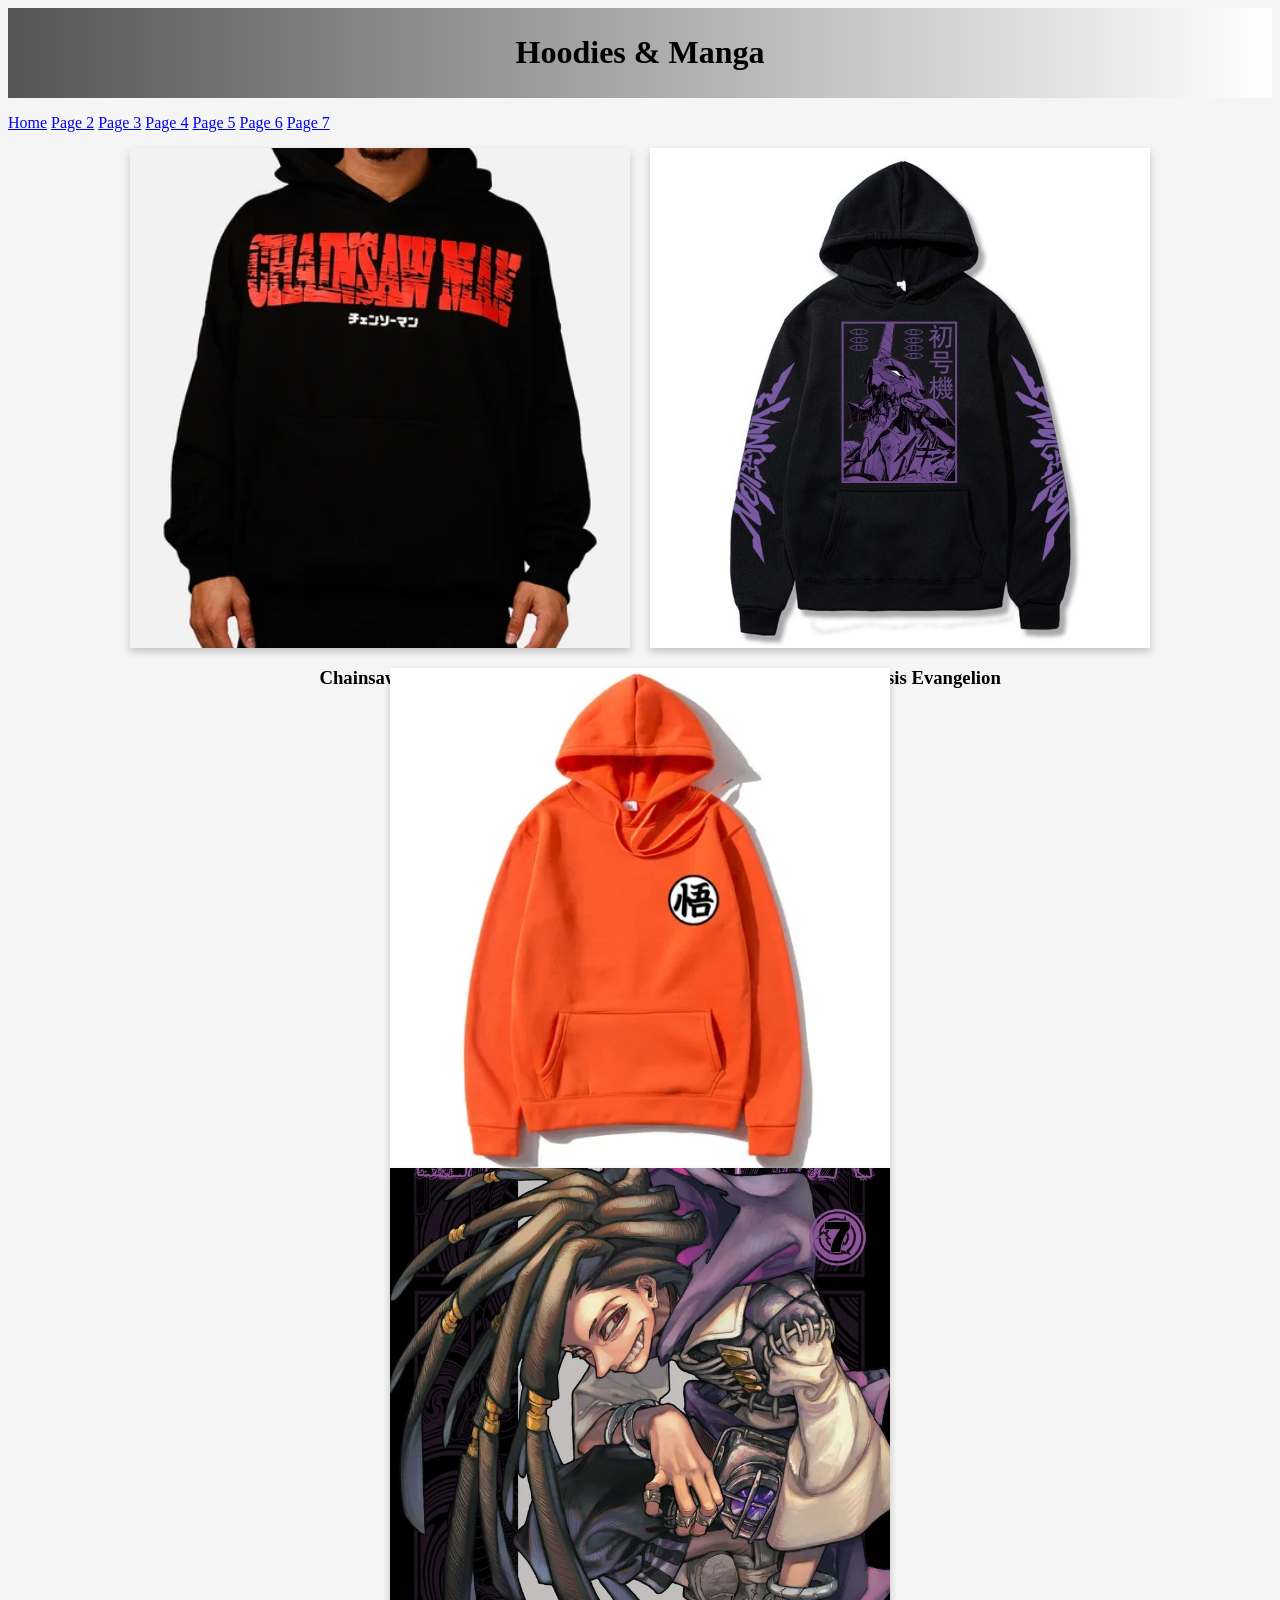
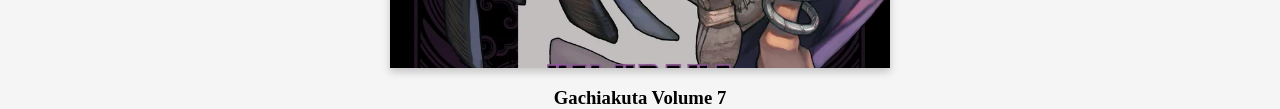
==== page2.html @ db73498c "." ====
<!DOCTYPE html>
<html>
<head>
<title>Hoodies & Manga</title>
<body>   
    <header>
    <h1>Hoodies & Manga</h1>
    </header>
     <p>
        <nav>
            <a href="index.html">Home</a>
            <a href="page2.html">Page 2</a>
            <a href="page3.html">Page 3</a>
            <a href="page4.html">Page 4</a>
            <a href="page5.html">Page 5</a>
            <a href="page6.html">Page 6</a>
            <a href="page7.html">Page 7</a>
        </nav>
    </p>
</body>
<section>
<style>
    .card {
  box-shadow: 0 4px 8px 0 rgba(0,0,0,0.2);
  transition: 0.3s;
  width: 20%;
    }
 .card-container {
  display: flex;
  flex-direction: row;
  gap: 20px; 
  justify-content: center; 
  flex-wrap: wrap;
 }
    body{
        background: whitesmoke;
        font-family:'Times New Roman', Times, serif;
        color: black;
        margin: 10;
    }
    header{
        text-align: center;
        padding: 5px;
        background: linear-gradient(90deg, #555555, white);
    }
    .flip-card {
  background-color: transparent;
  width: 500px;
  height: 500px;
  perspective: 1000px;
}

.flip-card-inner {
  position: relative;
  width: 100%;
  height: 100%;
  text-align: center;
  transition: transform 0.6s;
  transform-style: preserve-3d;
  box-shadow: 0 4px 8px 0 rgba(0,0,0,0.2);
}

.flip-card:hover .flip-card-inner {
  transform: rotateY(180deg);
}

.flip-card-front, .flip-card-back {
  position: absolute;
  width: 100%;
  height: 100%;
  -webkit-backface-visibility: hidden;
  backface-visibility: hidden;
}

.flip-card-front {
  background-color: #bbb;
  color: black;
}

.flip-card-back {
  background-color: #404041;
  color: white;
  transform: rotateY(180deg);
}
.flip-card-front img {
  width: 100%;
  height: 100%;
  object-fit: cover; /* Keeps aspect ratio and fills the space */
  display: block;
}

</style>
<body>
  <div class="card-container">
  <!-- Card 1 -->
  <div class="flip-card">
    <div class="flip-card-inner">
      <div class="flip-card-front">
           <img src="csm hoodie.webp" alt="CSM" style="width:100%">
        <h3>Chainsaw Man</h3>
      </div>
      <div class="flip-card-back">
<h1>Chainsaw Man Title</h1>
<h2>$27</h2>
      </div>
    </div>
  </div>

  <!-- Card 2 -->
  <div class="flip-card">
    <div class="flip-card-inner">
      <div class="flip-card-front">
<img src="Neon Genisis.jpg" alt="Neon" style="width:100%">
        <h3>Neon Genesis Evangelion</h3>
      </div>
      <div class="flip-card-back">
        <h1>Neon Genesis Evangelion</h1>
        <h2>$27</h2>
      </div>
    </div>
  </div>

  <div class="flip-card">
    <div class="flip-card-inner">
      <div class="flip-card-front">
<img src="DBZ.webp" alt="Dragon" style="width:100%">
        <h3>Dragon Ball Z </h3>
      </div>
      <div class="flip-card-back">
        <h1>DBZ</h1>
        <h2>$27</h2>
      </div>
    </div>
  </div>
</div>

    <div class="card-container">
  <div class="flip-card">
    <div class="flip-card-inner">
      <div class="flip-card-front">
<img src="Jabber.webp" alt="Jabber" style="width:100%">

        <h3>Gachiakuta Volume 7</h3>
      </div>
      <div class="flip-card-back">
        <h1>Jabber Wonger</h1>
        <h2>$15</h2>
      </div>
    </div>
  </div>
</div>


</section>
</body>

</html>
</head>
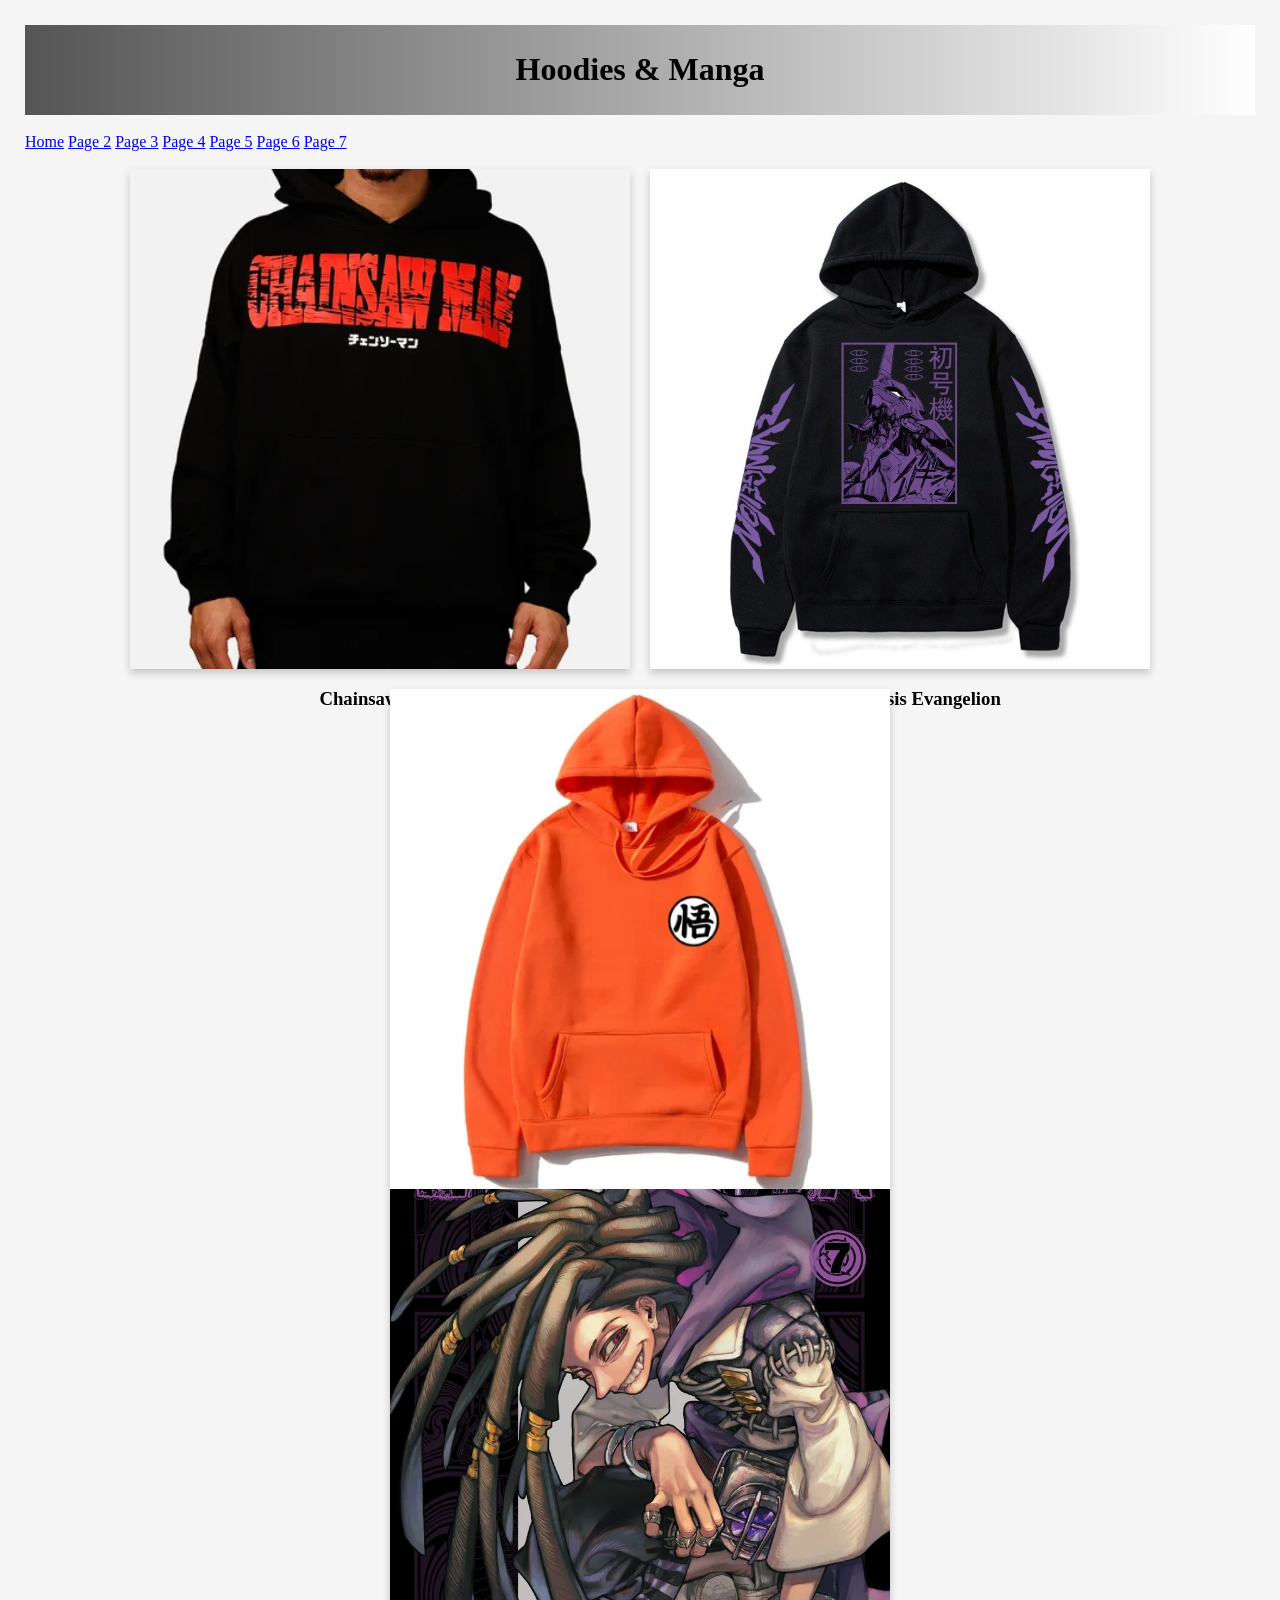
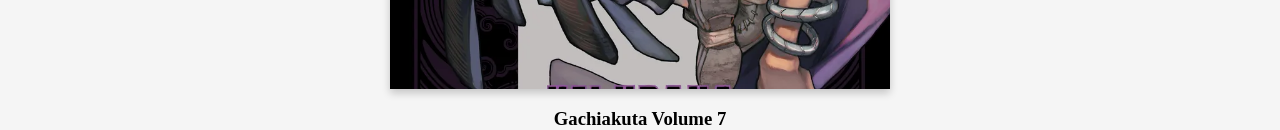
==== commit cbfdc7e8: "." ====
--- a/page2.html
+++ b/page2.html
@@ -2,6 +2,8 @@
 <html>
 <head>
 <title>Hoodies & Manga</title>
+
+<link rel="stylesheet" href="style.css">
 <body>   
     <header>
     <h1>Hoodies & Manga</h1>
@@ -31,6 +33,13 @@
   gap: 20px; 
   justify-content: center; 
   flex-wrap: wrap;
+ }
+
+ img {
+  max-width: 100%;
+  height: auto;
+  display: block;
+  margin: 0 auto;
  }
     body{
         background: whitesmoke;
--- a/style.css
+++ b/style.css
@@ -0,0 +1,35 @@
+.row {
+  display: flex;
+  justify-content: center;
+}
+h1 {
+  color: black;
+  text-align: center;
+}
+
+p {
+  color: black;
+  font-size: 18px;
+  line-height: 1.8;
+}
+
+body {
+  font-family:'Franklin Gothic Medium', 'Arial Narrow', Arial, sans-serif ;
+  background: linear-gradient(to bottom, #FFFFFF, #000000);
+  margin: 0;
+  padding: 25px;
+  border-radius: 10px;
+}
+
+
+.image-container {
+  width:300px;
+  height: 200px;
+  overflow: hidden;
+}
+
+.image-container-img{
+  width: 100%;
+  height: 100%;
+  object-fit: cover;
+}
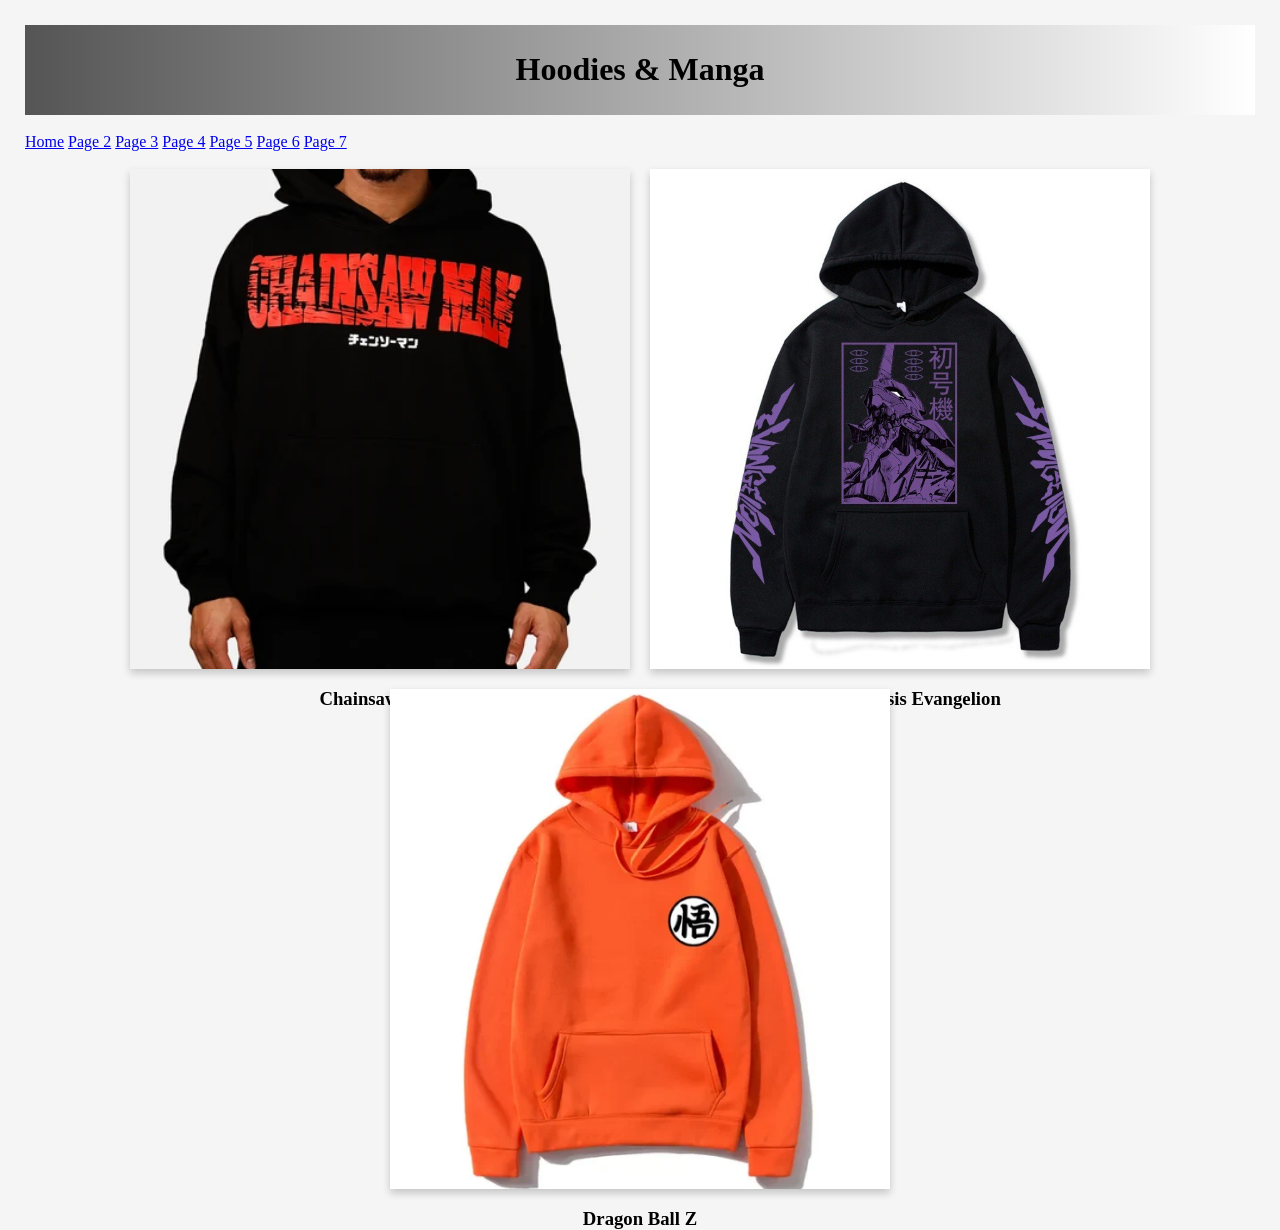
==== commit b5080a64: "." ====
--- a/page2.html
+++ b/page2.html
@@ -143,21 +143,6 @@
   </div>
 </div>
 
-    <div class="card-container">
-  <div class="flip-card">
-    <div class="flip-card-inner">
-      <div class="flip-card-front">
-<img src="Jabber.webp" alt="Jabber" style="width:100%">
-
-        <h3>Gachiakuta Volume 7</h3>
-      </div>
-      <div class="flip-card-back">
-        <h1>Jabber Wonger</h1>
-        <h2>$15</h2>
-      </div>
-    </div>
-  </div>
-</div>
 
 
 </section>
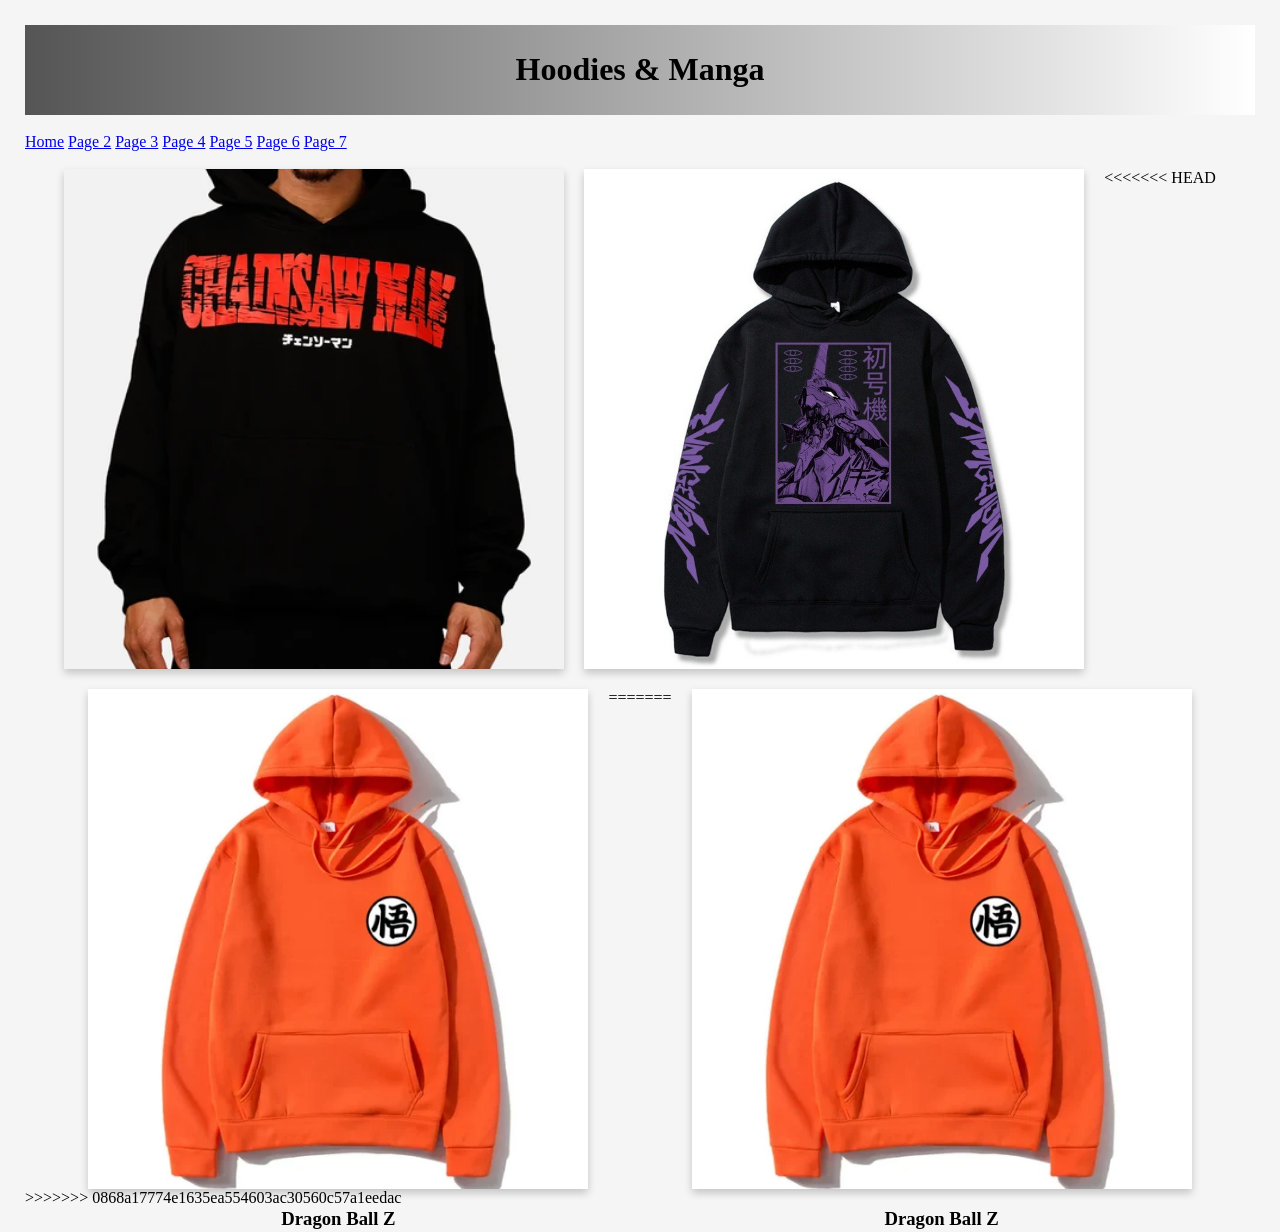
==== commit 3dc9ddd8: "." ====
--- a/page2.html
+++ b/page2.html
@@ -129,6 +129,22 @@
     </div>
   </div>
 
+<<<<<<< HEAD
+
+  <!-- Card 3 -->
+  <div class="flip-card">
+    <div class="flip-card-inner">
+      <div class="flip-card-front">
+           <img src="DBZ.webp" alt="DBZ" style="width:100%">
+        <h3>Dragon Ball Z</h3>
+      </div>
+      <div class="flip-card-back">
+<h1>Dragon Ball Z</h1>
+<h2>$27</h2>
+      </div>
+    </div>
+  </div>
+=======
   <div class="flip-card">
     <div class="flip-card-inner">
       <div class="flip-card-front">
@@ -144,6 +160,7 @@
 </div>
 
 
+>>>>>>> 0868a17774e1635ea554603ac30560c57a1eedac
 
 </section>
 </body>
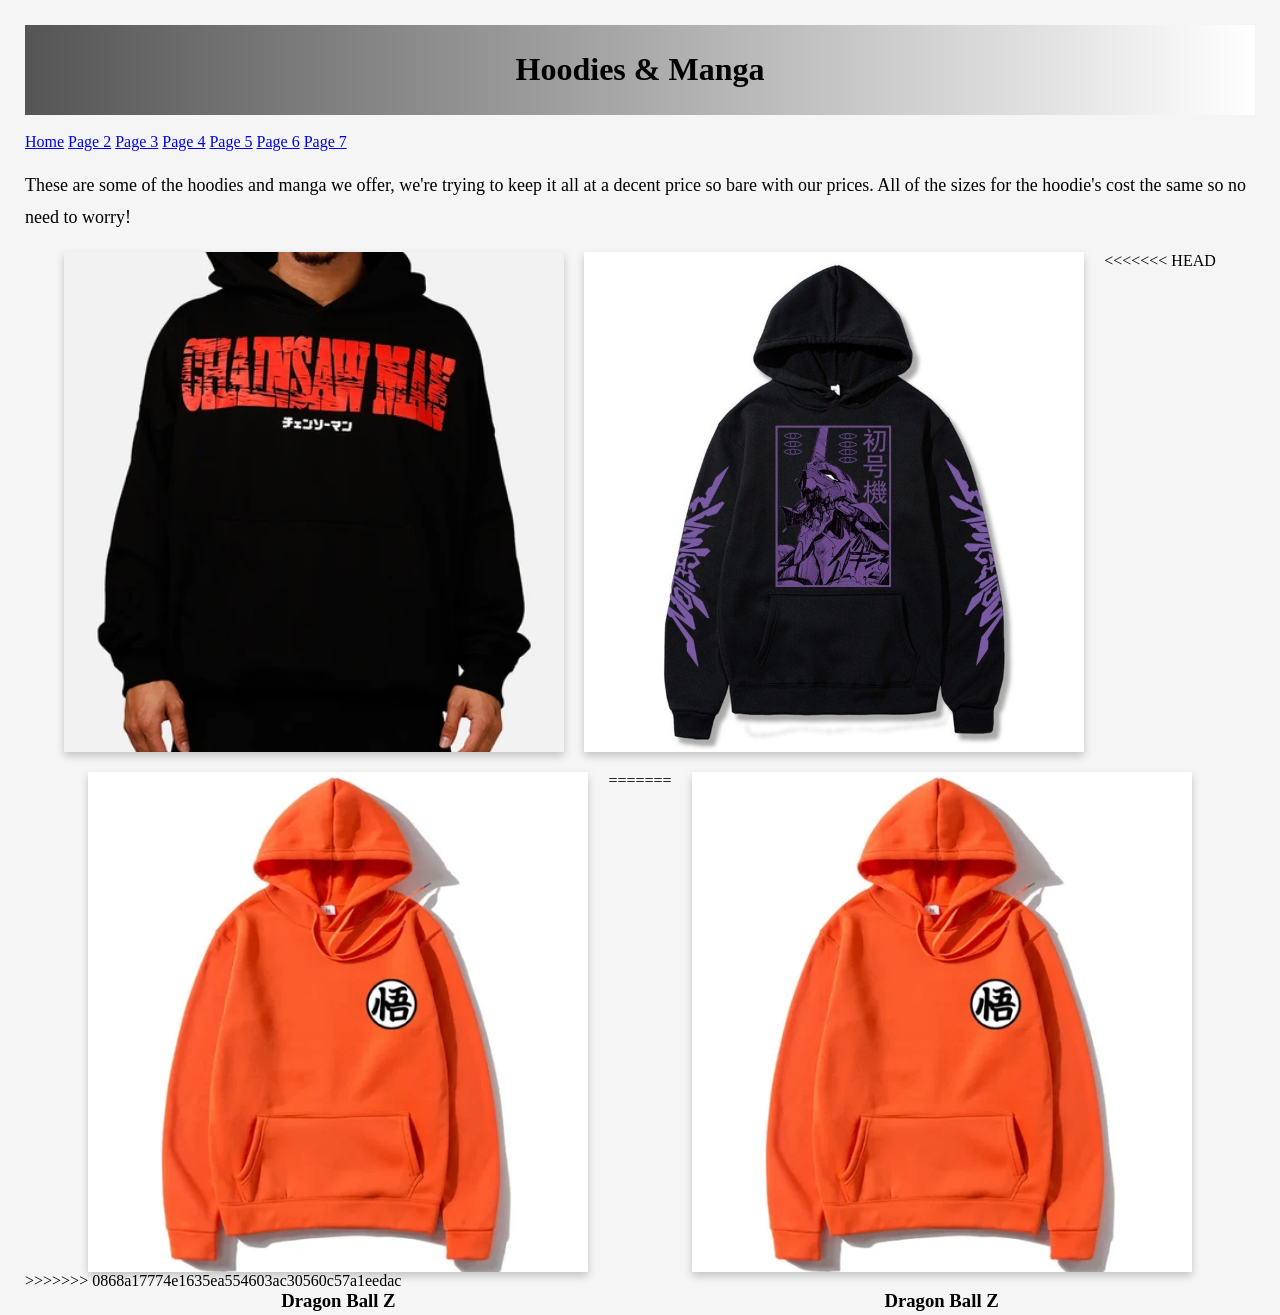
==== commit df64a597: "Update page2.html" ====
--- a/page2.html
+++ b/page2.html
@@ -2,6 +2,8 @@
 <html>
 <head>
 <title>Hoodies & Manga</title>
+
+<!-- Page built by: Andre Mitchell -->
 
 <link rel="stylesheet" href="style.css">
 <body>   
@@ -19,6 +21,7 @@
             <a href="page7.html">Page 7</a>
         </nav>
     </p>
+    <p>These are some of the hoodies and manga we offer, we're trying to keep it all at a decent price so bare with our prices. All of the sizes for the hoodie's cost the same so no need to worry! </p>
 </body>
 <section>
 <style>
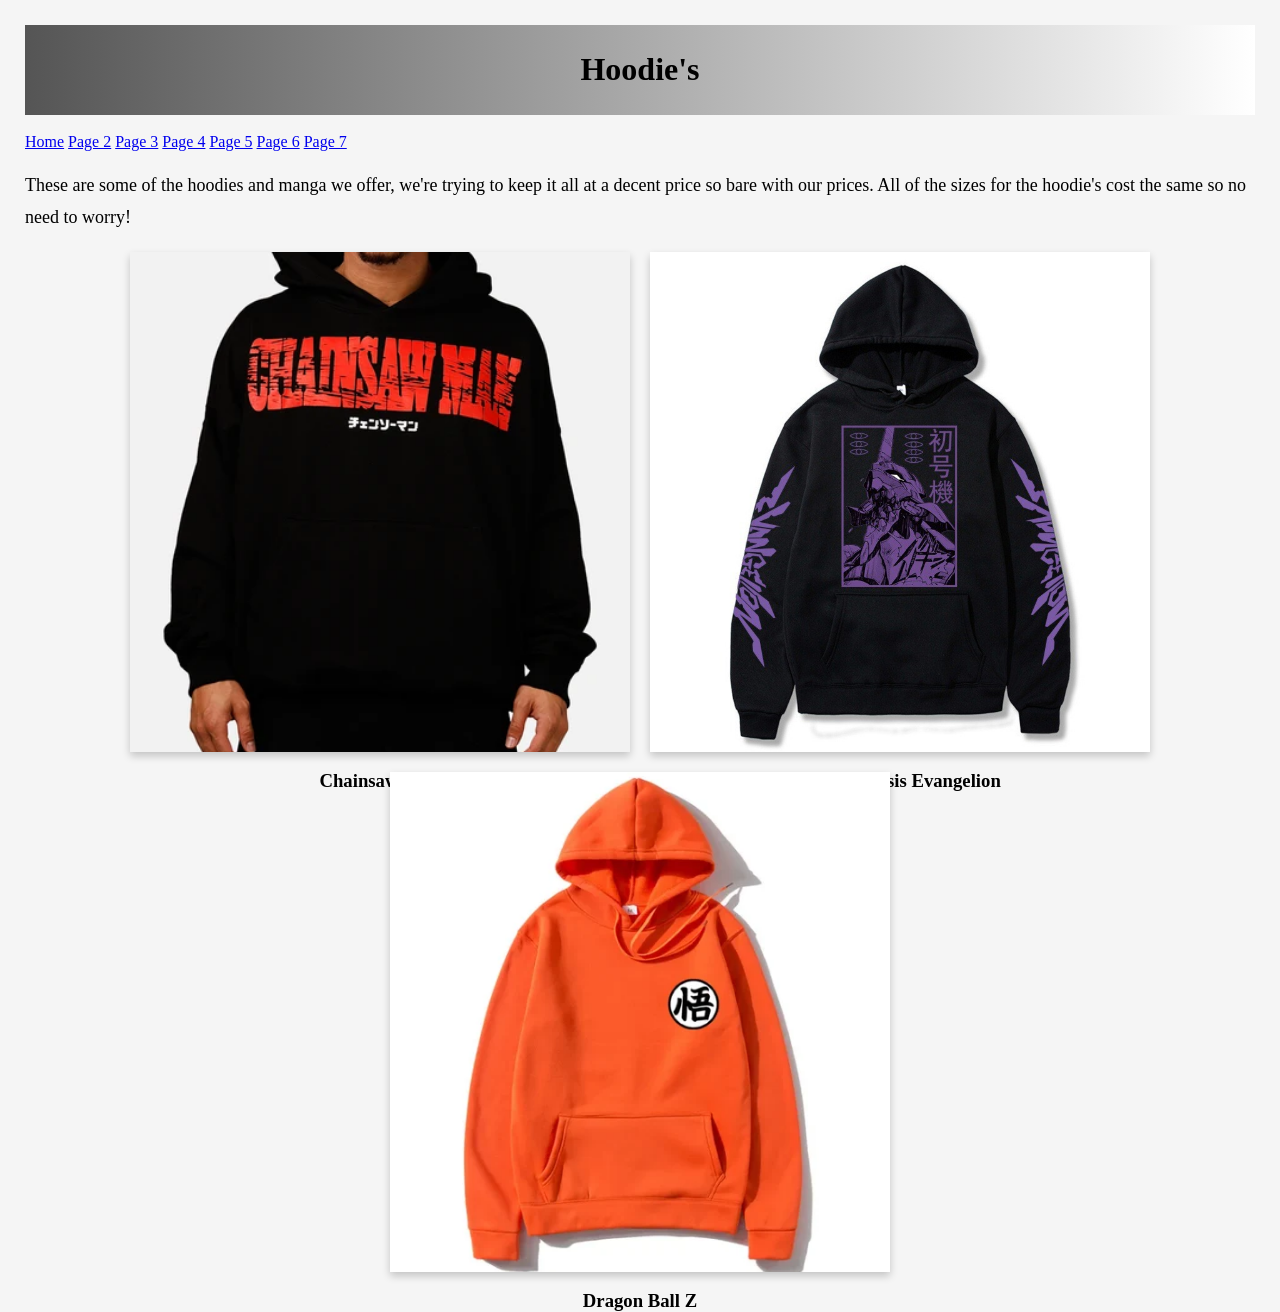
==== commit 5bd2fc38: "Switching things up" ====
--- a/page2.html
+++ b/page2.html
@@ -1,14 +1,14 @@
 <!DOCTYPE html>
 <html>
 <head>
-<title>Hoodies & Manga</title>
+<title>Hoodies</title>
 
 <!-- Page built by: Andre Mitchell -->
 
 <link rel="stylesheet" href="style.css">
 <body>   
     <header>
-    <h1>Hoodies & Manga</h1>
+    <h1>Hoodie's</h1>
     </header>
      <p>
         <nav>
@@ -132,7 +132,6 @@
     </div>
   </div>
 
-<<<<<<< HEAD
 
   <!-- Card 3 -->
   <div class="flip-card">
@@ -147,24 +146,7 @@
       </div>
     </div>
   </div>
-=======
-  <div class="flip-card">
-    <div class="flip-card-inner">
-      <div class="flip-card-front">
-<img src="DBZ.webp" alt="Dragon" style="width:100%">
-        <h3>Dragon Ball Z </h3>
-      </div>
-      <div class="flip-card-back">
-        <h1>DBZ</h1>
-        <h2>$27</h2>
-      </div>
-    </div>
   </div>
-</div>
-
-
->>>>>>> 0868a17774e1635ea554603ac30560c57a1eedac
-
 </section>
 </body>
 
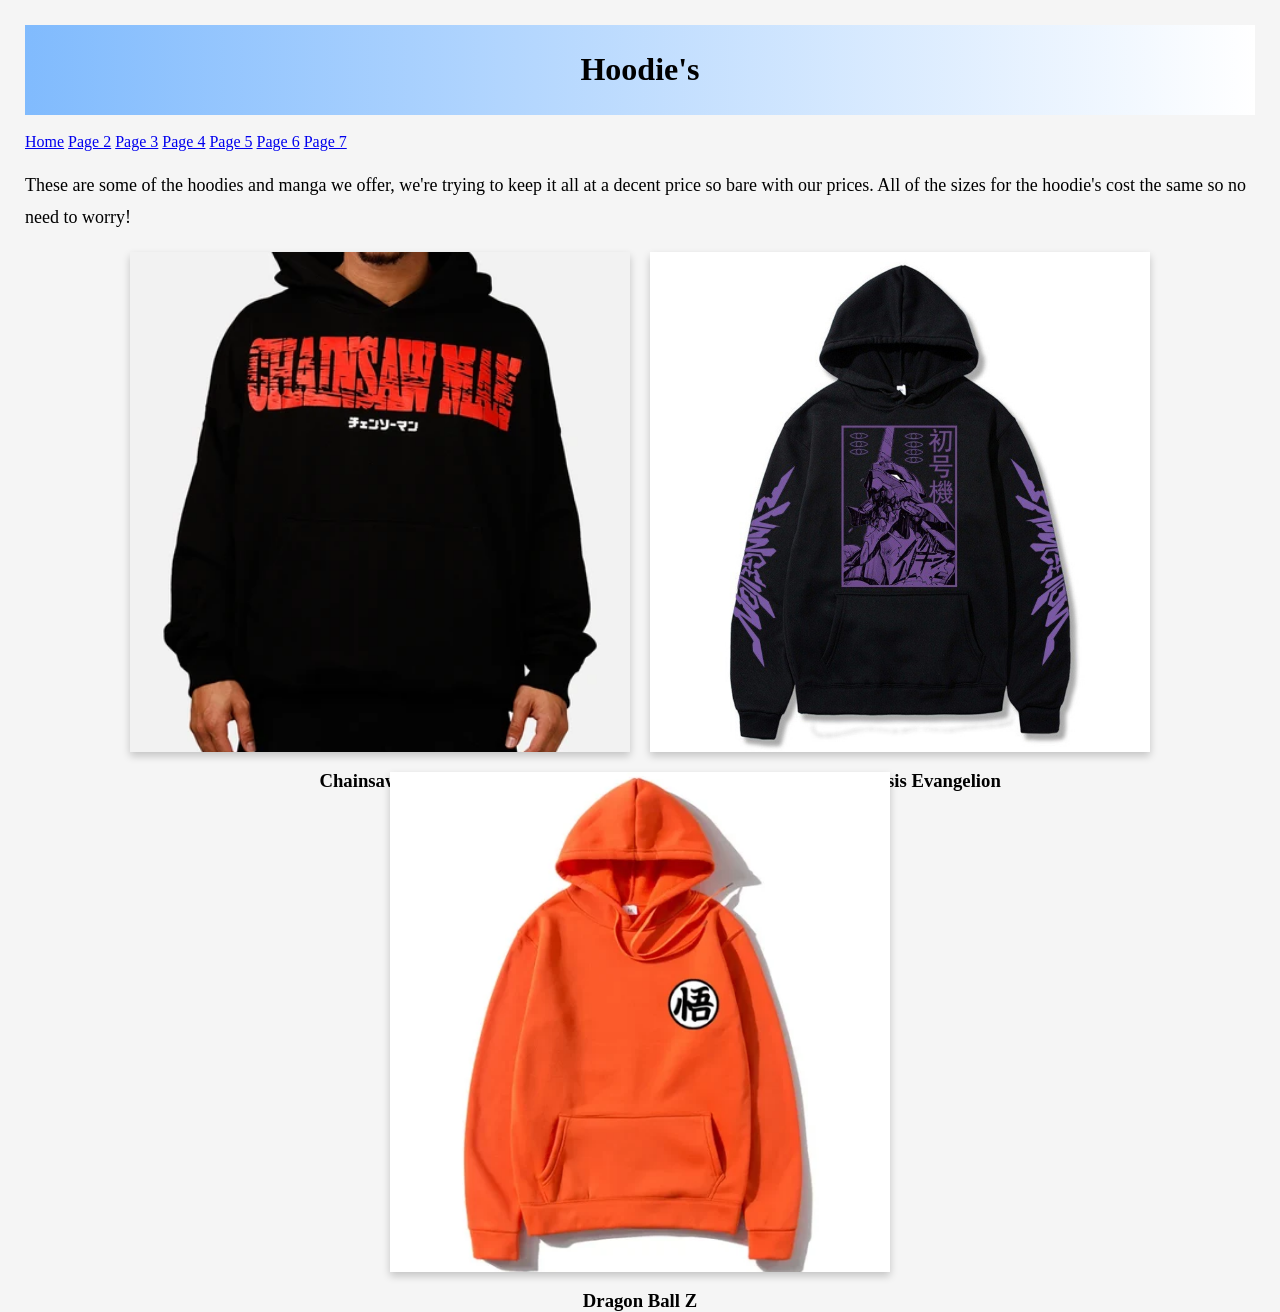
==== commit 8f573714: "Colors" ====
--- a/page2.html
+++ b/page2.html
@@ -53,7 +53,7 @@
     header{
         text-align: center;
         padding: 5px;
-        background: linear-gradient(90deg, #555555, white);
+        background: linear-gradient(90deg, #77b6feec, white);
     }
     .flip-card {
   background-color: transparent;
